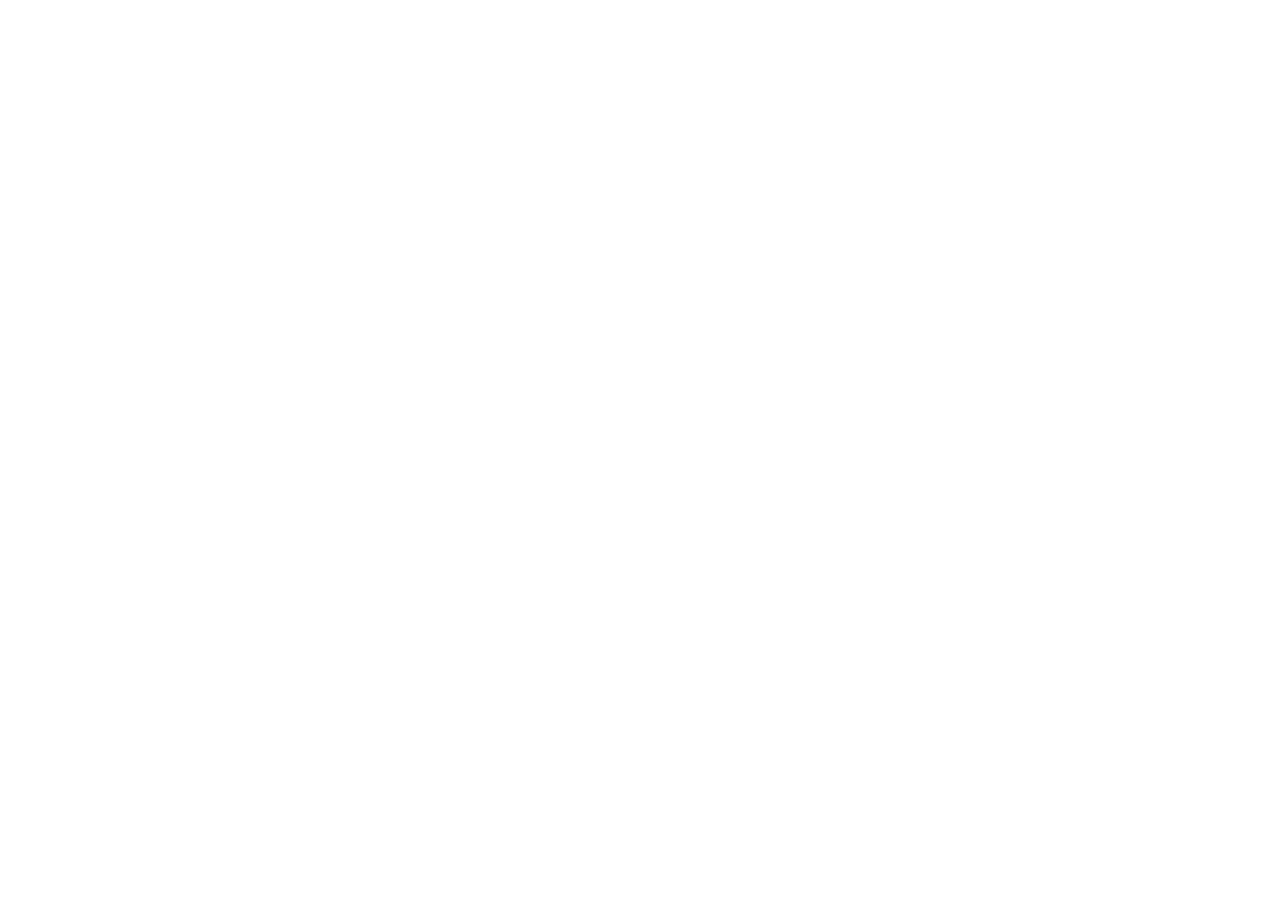
==== index.html @ 6fc27677 "first commit" ====
<!DOCTYPE html>
<html lang="en">
<head>
    <meta charset="UTF-8">
    <meta name="viewport" content="width=device-width, initial-scale=1.0">
    <title>Document</title>
</head>
<body>
    
</body>
</html>
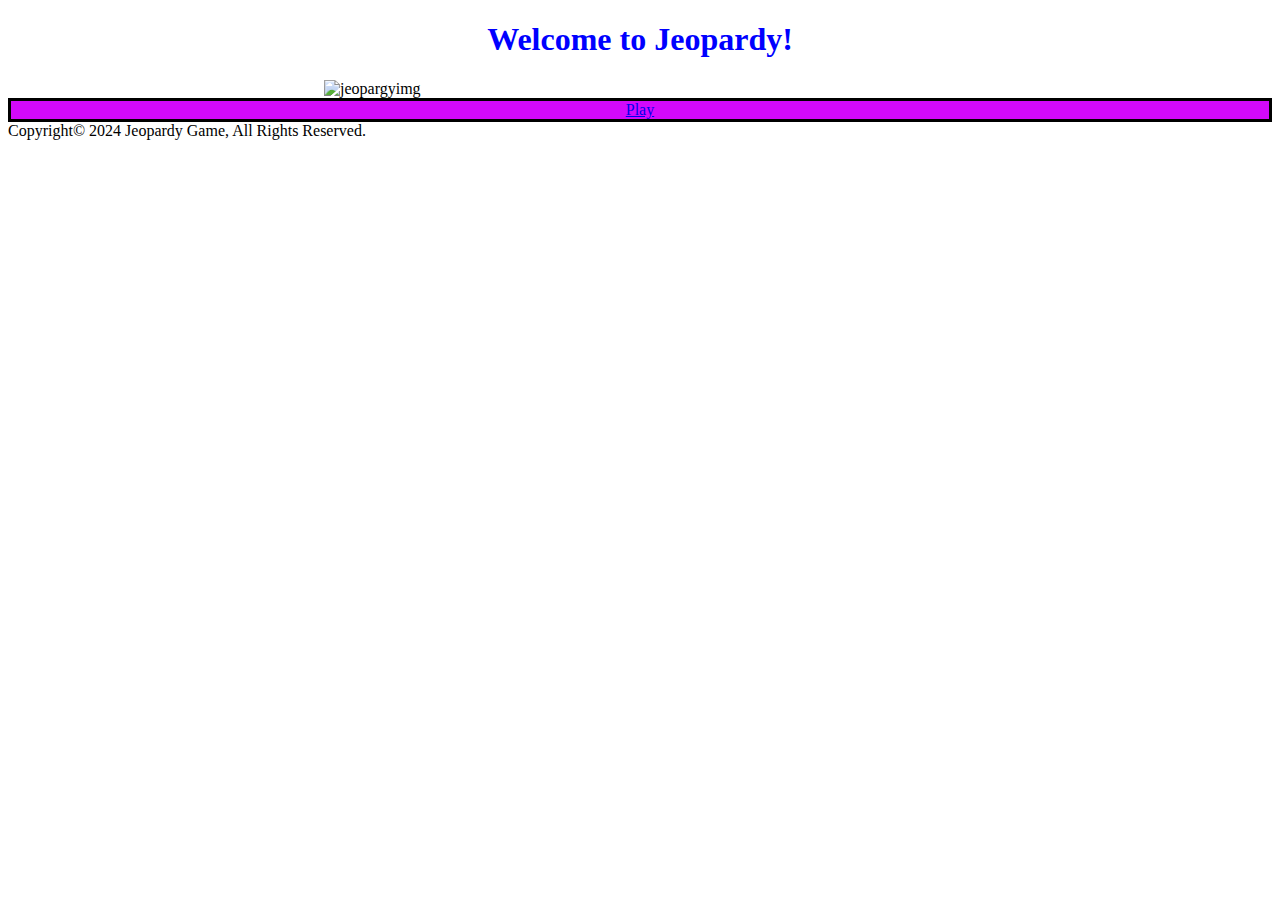
==== commit af72dd6a: "first submit" ====
--- a/index.html
+++ b/index.html
@@ -3,9 +3,25 @@
 <head>
     <meta charset="UTF-8">
     <meta name="viewport" content="width=device-width, initial-scale=1.0">
-    <title>Document</title>
+    <title>Jeopardy Game</title>
+    <link rel="stylesheet" href="styles.css">
 </head>
 <body>
-    
+
+    <header>
+        <h1>Welcome to Jeopardy!</h1>
+    </header>
+
+    <div id="img1">
+    <img src="https://www.liveabout.com/thmb/evtJ8AVv17yxbFDbYGL6G307lJI=/1500x0/filters:no_upscale():max_bytes(150000):strip_icc()/jeop_logo_large-58bacf375f9b58af5cb69e2f.jpg" width="758" height="450" alt="jeopargyimg">
+    </div>
+
+    <div id="play">
+    <a href="firstround.html">Play</a>
+    </div>
+
+    <footer>
+        Copyright© 2024 Jeopardy Game, All Rights Reserved.
+    </footer>
 </body>
 </html>--- a/styles.css
+++ b/styles.css
@@ -0,0 +1,25 @@
+header {
+    text-align: center;
+    font-family: impact;
+    color:blue;
+}
+
+#play {
+    border-style: solid;
+    background-color: rgb(211, 9, 251);
+    text-align: center;
+    font-family: impact;
+    
+}
+
+#play:hover {
+    background-color: blue;
+}
+
+#img1 {
+    display: block;
+    margin-left: auto;
+    margin-right: auto;
+    width: 50%;
+    
+}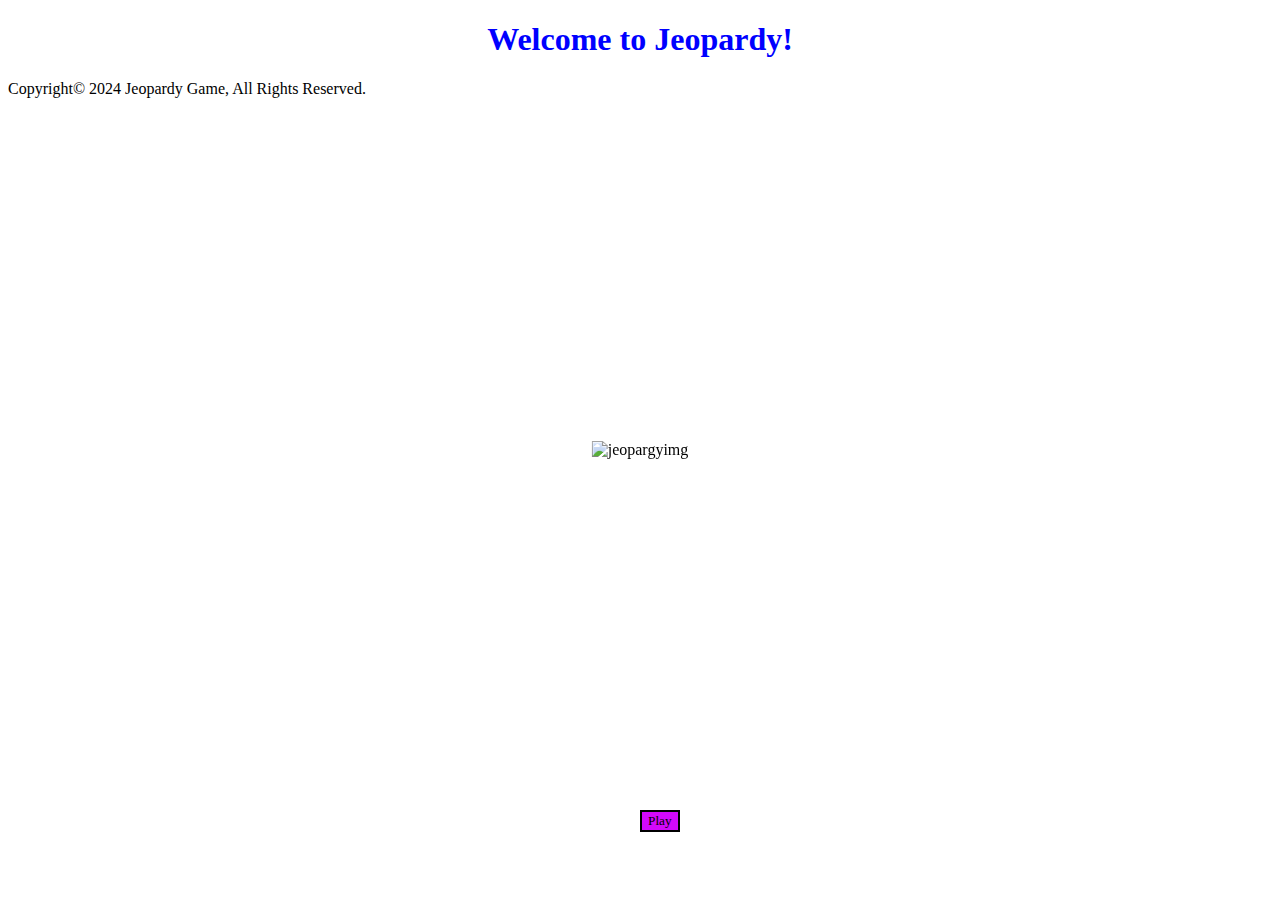
==== commit c8f96948: "second submit" ====
--- a/index.html
+++ b/index.html
@@ -16,12 +16,13 @@
     <img src="https://www.liveabout.com/thmb/evtJ8AVv17yxbFDbYGL6G307lJI=/1500x0/filters:no_upscale():max_bytes(150000):strip_icc()/jeop_logo_large-58bacf375f9b58af5cb69e2f.jpg" width="758" height="450" alt="jeopargyimg">
     </div>
 
-    <div id="play">
-    <a href="firstround.html">Play</a>
-    </div>
-
+    <a href="firstround.html"><button>Play</button></a> 
+     
+    <div id="footer">
     <footer>
         Copyright© 2024 Jeopardy Game, All Rights Reserved.
     </footer>
+</div>
+
 </body>
 </html>--- a/styles.css
+++ b/styles.css
@@ -4,22 +4,72 @@
     color:blue;
 }
 
-#play {
+button {
     border-style: solid;
     background-color: rgb(211, 9, 251);
     text-align: center;
     font-family: impact;
+    position: fixed;
+    left:50%;
+    top: 90%;
+    
     
 }
 
-#play:hover {
+button:hover {
     background-color: blue;
 }
 
 #img1 {
-    display: block;
-    margin-left: auto;
-    margin-right: auto;
-    width: 50%;
+    position: fixed;
+    left: 50%;
+    top: 50%;
+    transform: translate(-50%, -50%);
+}
+
+.footer {
+    display:flex;
+    align-items: center;
     
+}
+
+h2 {
+    text-align: center;
+    font-family: impact;
+}
+
+.main-row1 {
+    display: grid;
+    grid-template-columns: repeat(6, 1fr);
+    grid-template-rows: repeat(6, 1fr);
+}
+
+.one {
+    grid-column: 1/6;
+    grid-row: 1/6;
+}
+
+.two {
+    grid-column: 1/6;
+    grid-row: 2/6;
+}
+
+.three {
+    grid-column: 1/6;
+    grid-row: 3/6;
+}
+
+.four {
+    grid-column: 1/6;
+    grid-row: 4/6;
+}
+
+.five {
+    grid-column: 1/6;
+    grid-row: 5/6;
+}
+
+.six {
+    grid-column: 1/6;
+    grid-row: 6/6;
 }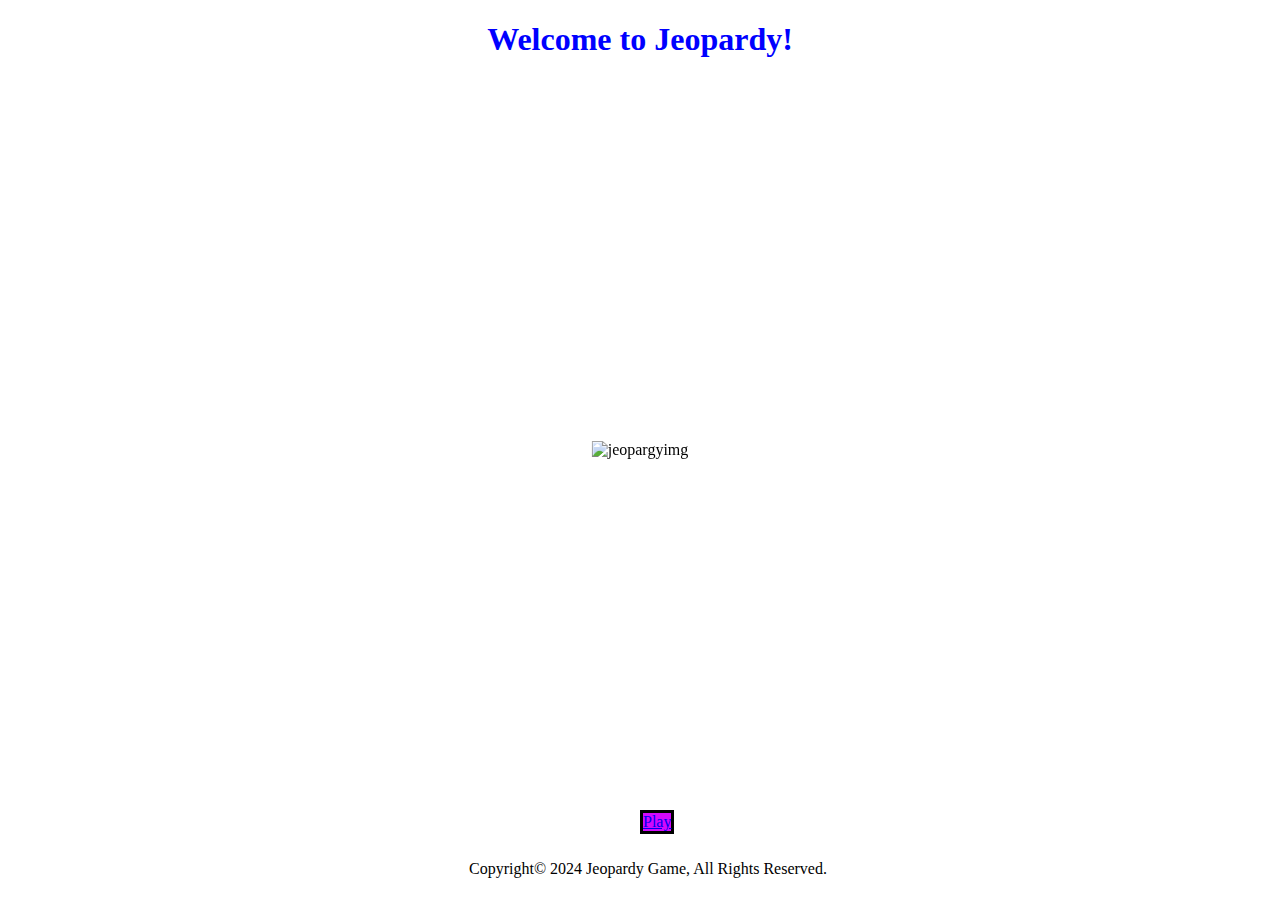
==== commit 13b4dd25: "third submit" ====
--- a/index.html
+++ b/index.html
@@ -8,6 +8,7 @@
 </head>
 <body>
 
+    
     <header>
         <h1>Welcome to Jeopardy!</h1>
     </header>
@@ -16,13 +17,16 @@
     <img src="https://www.liveabout.com/thmb/evtJ8AVv17yxbFDbYGL6G307lJI=/1500x0/filters:no_upscale():max_bytes(150000):strip_icc()/jeop_logo_large-58bacf375f9b58af5cb69e2f.jpg" width="758" height="450" alt="jeopargyimg">
     </div>
 
-    <a href="firstround.html"><button>Play</button></a> 
-     
-    <div id="footer">
-    <footer>
-        Copyright© 2024 Jeopardy Game, All Rights Reserved.
-    </footer>
-</div>
+    <div class="play">
+    <a href="firstround.html">Play</a> 
+    </div>
+    
+    <div class="footer">
+        <footer>
+            Copyright© 2024 Jeopardy Game, All Rights Reserved.
+        </footer>
+    </div>
+
 
 </body>
 </html>--- a/styles.css
+++ b/styles.css
@@ -4,7 +4,7 @@
     color:blue;
 }
 
-button {
+.play {
     border-style: solid;
     background-color: rgb(211, 9, 251);
     text-align: center;
@@ -12,12 +12,49 @@
     position: fixed;
     left:50%;
     top: 90%;
-    
-    
 }
 
-button:hover {
+.play:hover {
     background-color: blue;
+}
+
+.input {
+    position: absolute; 
+    top: 300px;
+    left: 650px;
+}
+
+.guess {
+    position: absolute;
+    top: 400px;
+    left: 630px;
+
+}
+
+.pass {
+    position: absolute;
+    top: 400px; 
+    left: 775px;
+}
+
+.player1score {
+    position: absolute;
+    bottom: 300px; 
+    left: 220px;
+
+}
+
+.player2score {
+    position: absolute;
+    bottom: 300px;
+    left: 1100px;
+}
+
+.nextround {
+    position: absolute;
+    bottom: 200px;
+    right: 100px;
+
 }
 
 #img1 {
@@ -28,8 +65,12 @@
 }
 
 .footer {
-    display:flex;
-    align-items: center;
+   position: absolute;
+   bottom: 0;
+   width: 100%;
+   height: 2.5rem;
+   text-align: center;
+
     
 }
 
@@ -38,38 +79,65 @@
     font-family: impact;
 }
 
-.main-row1 {
+.categorys {
     display: grid;
+    width: auto;
     grid-template-columns: repeat(6, 1fr);
-    grid-template-rows: repeat(6, 1fr);
+    text-align: center;
 }
 
-.one {
-    grid-column: 1/6;
-    grid-row: 1/6;
+.hundreds {
+    display: grid;
+    width: auto;
+    grid-template-columns: repeat(6, 1fr);
+    text-align: center;
 }
 
-.two {
-    grid-column: 1/6;
-    grid-row: 2/6;
+.twohundreds {
+    display: grid;
+    width: auto;
+    grid-template-columns: repeat(6, 1fr);
+    text-align: center;
 }
 
-.three {
-    grid-column: 1/6;
-    grid-row: 3/6;
+.threehundreds {
+    display: grid;
+    width: auto;
+    grid-template-columns: repeat(6, 1fr);
+    text-align: center;
 }
 
-.four {
-    grid-column: 1/6;
-    grid-row: 4/6;
+.fourhundreds {
+    display: grid;
+    width: auto;
+    grid-template-columns: repeat(6, 1fr);
+    text-align: center;
 }
 
-.five {
-    grid-column: 1/6;
-    grid-row: 5/6;
+.fivehundreds {
+    display: grid;
+    width: auto;
+    grid-template-columns: repeat(6, 1fr);
+    text-align: center;
 }
 
-.six {
-    grid-column: 1/6;
-    grid-row: 6/6;
+.sixhundreds {
+    display: grid;
+    width: auto;
+    grid-template-columns: repeat(6, 1fr);
+    text-align: center;
+}
+
+.eighthundreds {
+    display: grid;
+    width: auto;
+    grid-template-columns: repeat(6, 1fr);
+    text-align: center;
+}
+
+.thousands {
+    display: grid;
+    width: auto;
+    grid-template-columns: repeat(6, 1fr);
+    text-align: center;
 }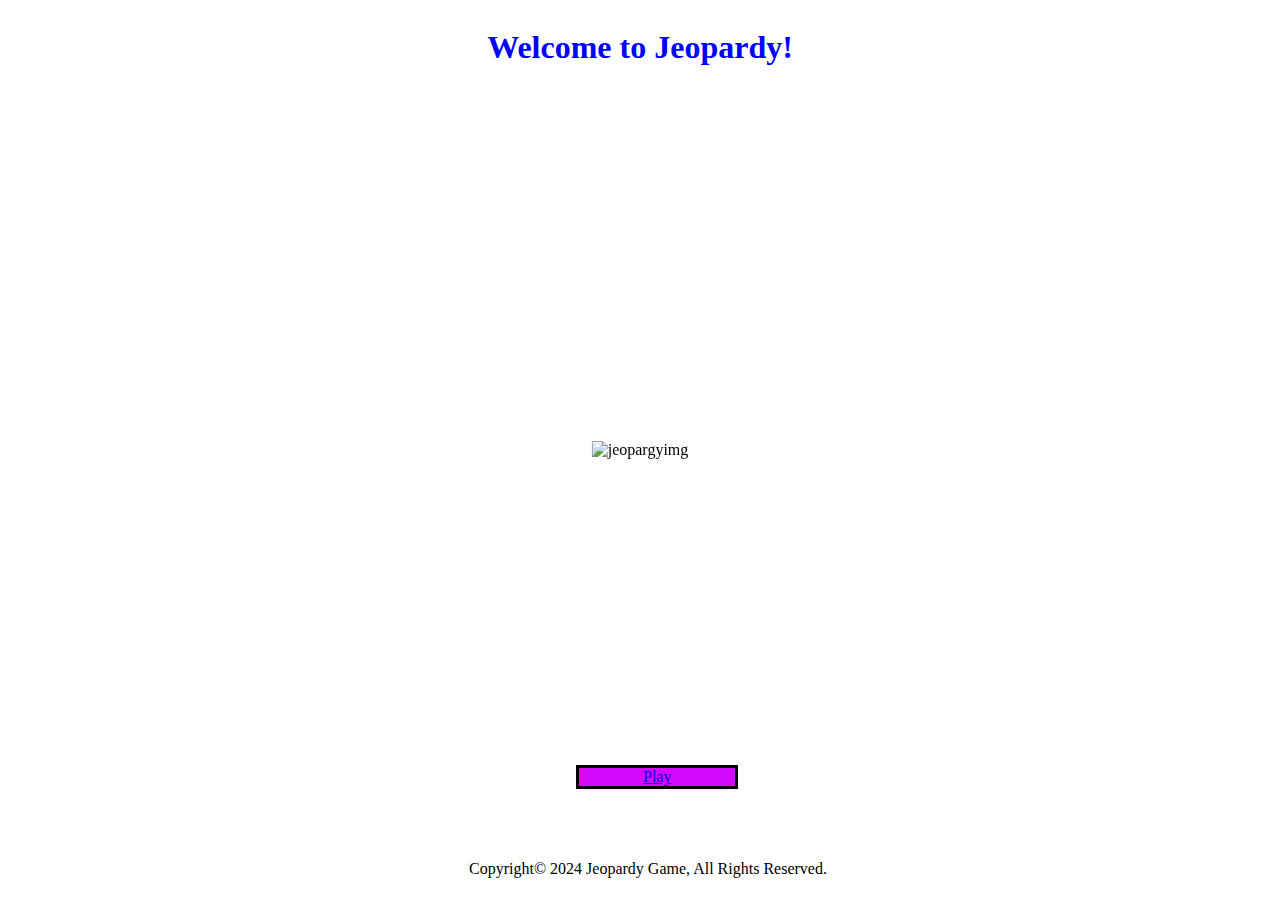
==== commit 3eca471a: "fifth submit" ====
--- a/index.html
+++ b/index.html
@@ -8,7 +8,7 @@
 </head>
 <body>
 
-    
+    <div class="body2">
     <header>
         <h1>Welcome to Jeopardy!</h1>
     </header>
@@ -20,6 +20,7 @@
     <div class="play">
     <a href="firstround.html">Play</a> 
     </div>
+</div>
     
     <div class="footer">
         <footer>
--- a/styles.css
+++ b/styles.css
@@ -10,8 +10,10 @@
     text-align: center;
     font-family: impact;
     position: fixed;
-    left:50%;
-    top: 90%;
+    left:45%;
+    top: 85%;
+    padding-left: 5%;
+    padding-right: 5%;
 }
 
 .play:hover {
@@ -28,7 +30,6 @@
     position: absolute;
     top: 400px;
     left: 630px;
-
 }
 
 .pass {
@@ -55,6 +56,37 @@
     bottom: 200px;
     right: 100px;
 
+}
+
+.finalcat {
+    display: flex;
+    background-color: lightgray;
+    border: 2px solid black;
+    padding: 5px;
+    font-size: 20px;
+    width: 700px;
+    height: auto;   
+    justify-content: center; 
+}
+
+.finalq {
+    display: flex;
+    background-color: white;
+    border: 2px solid black;
+    padding: 5px;
+    font-size: 20px;
+    width: 700px;
+    height: 255px;
+    justify-content: center;
+    align-items: center;
+}
+
+
+.body2{
+    display:flex;
+    flex-direction: column;
+    align-items: center;
+    gap: 2em;
 }
 
 #img1 {
@@ -84,6 +116,7 @@
     width: auto;
     grid-template-columns: repeat(6, 1fr);
     text-align: center;
+    
 }
 
 .hundreds {
@@ -140,4 +173,4 @@
     width: auto;
     grid-template-columns: repeat(6, 1fr);
     text-align: center;
-}+}
